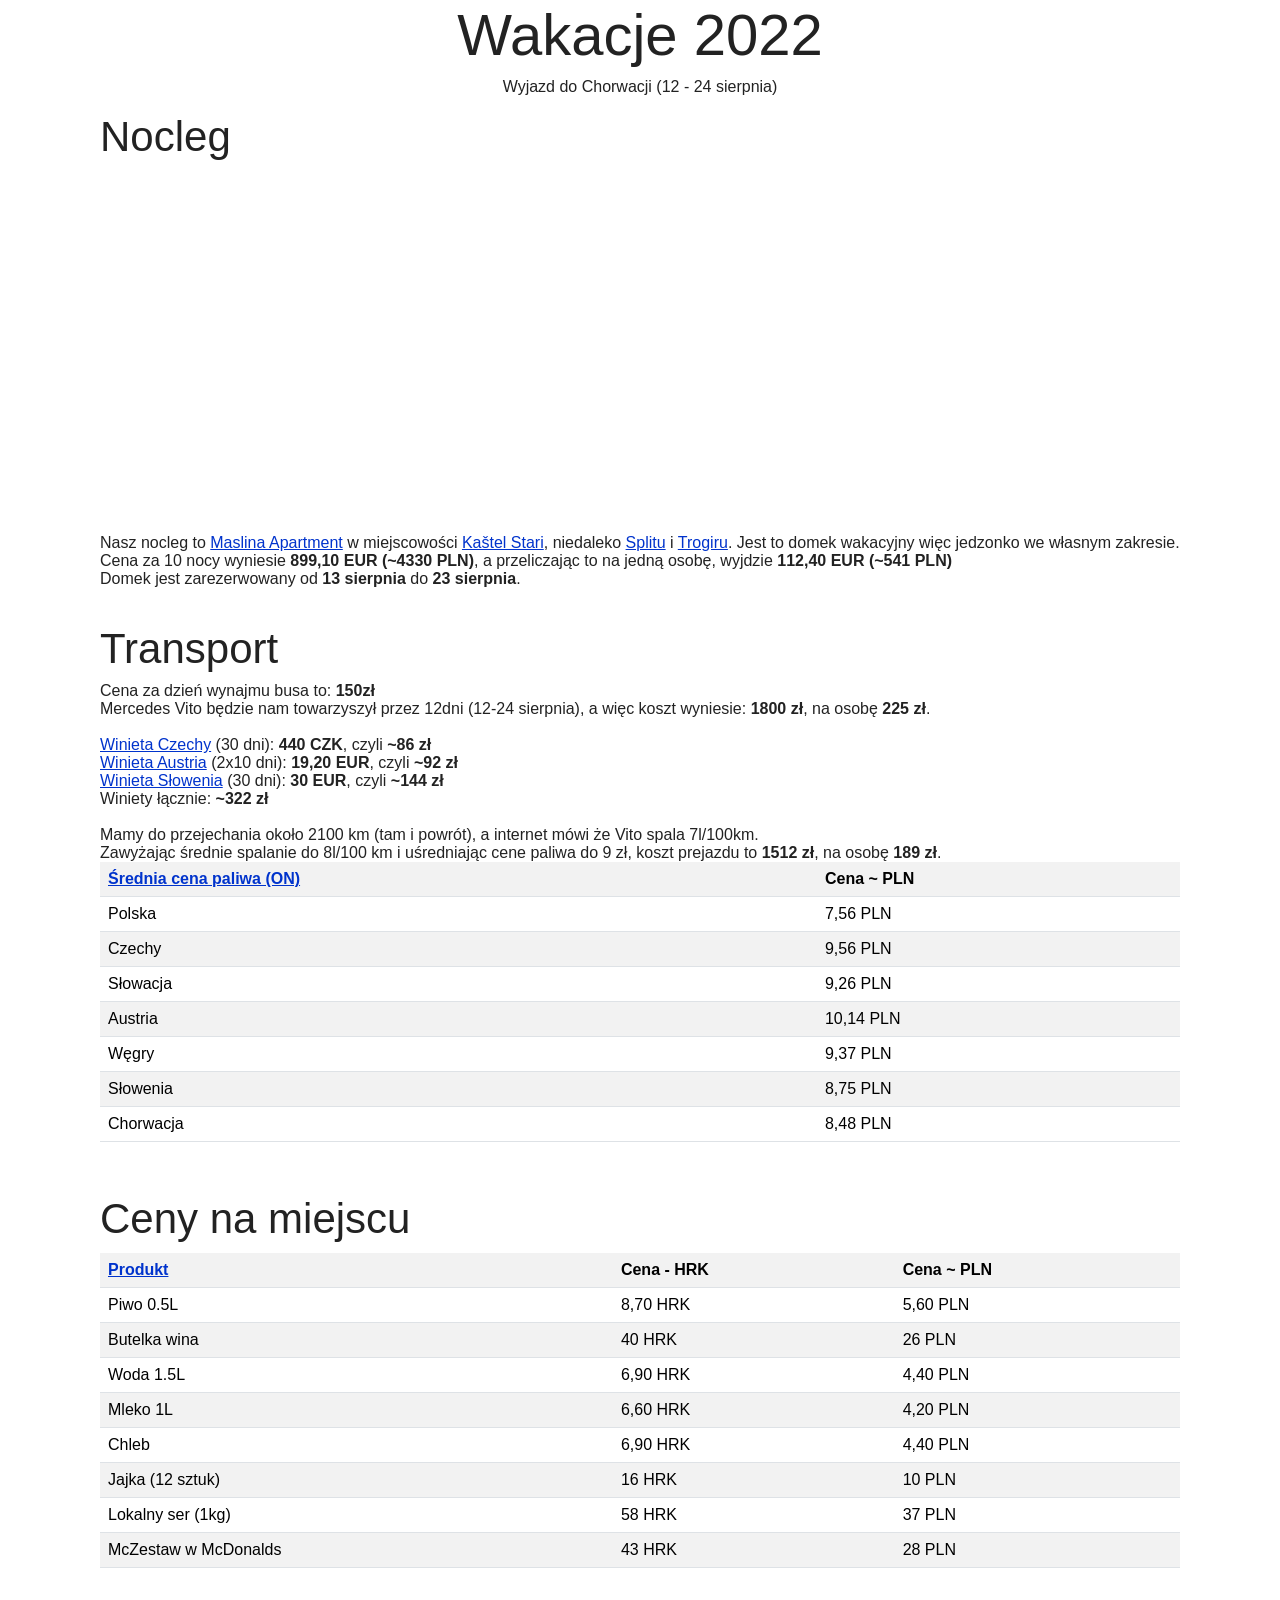
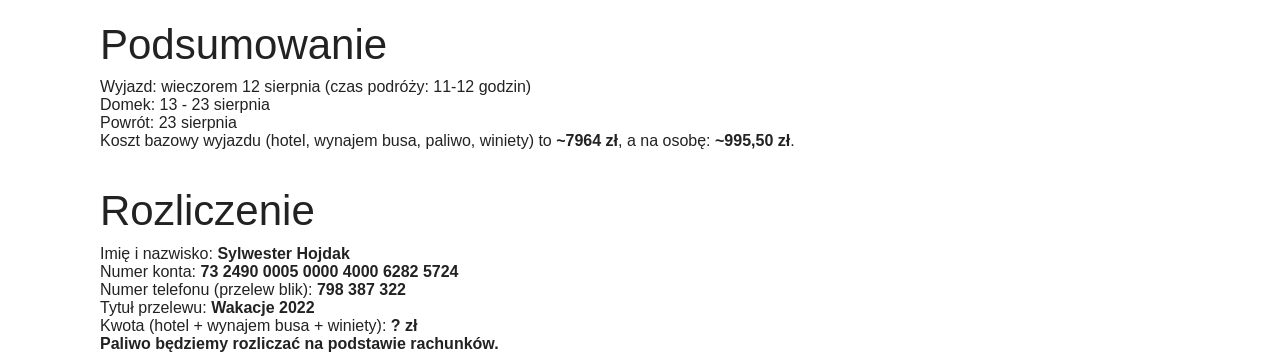
==== index.html @ 549731a9 "croatia 0.9.6 - fix" ====
<!DOCTYPE html>
<html lang="pl" dir="ltr">
  <head>
    <link href="https://cdn.jsdelivr.net/npm/bootstrap@5.1.1/dist/css/bootstrap.min.css" rel="stylesheet" integrity="sha384-F3w7mX95PdgyTmZZMECAngseQB83DfGTowi0iMjiWaeVhAn4FJkqJByhZMI3AhiU" crossorigin="anonymous">
    <link rel="stylesheet" href="holiday.css">
    <link rel="shortcut icon" type="image/x-icon" href="favicon.ico"/>
    <link rel="icon" type="image/png" href="favicon16x16.png" sizes="16x16">
    <link rel="icon" type="image/png" href="favicon32x32.png" sizes="32x32">
    <link rel="icon" type="image/png" href="favicon128x128.png" sizes="128x128">
    <meta charset="utf-8">
    <title>Wakacje 2022</title>
  </head>
  <body>
    <h1 style="text-align: center">Wakacje 2022</h1>
    <p style="text-align: center">Wyjazd do Chorwacji (12 - 24 sierpnia)</p>


    <h2>Nocleg</h2>
    <iframe
      src="https://www.google.com/maps/embed?pb=!1m18!1m12!1m3!1d10808.383050542108!2d16.342368240368685!3d43.56445750631439!2m3!1f0!2f0!3f0!3m2!1i1024!2i768!4f13.1!3m3!1m2!1s0x13354332b4831205%3A0x2b73508ac31503d3!2sUl.%20Ante%20Ku%C5%BEi%C4%87a%2026%2C%2021216%2C%20Ka%C5%A1tel%20Stari%2C%20Chorwacja!5e0!3m2!1spl!2spl!4v1655738972257!5m2!1spl!2spl"
      frameborder="0"
      allowfullscreen=""
      aria-hidden="false"
      tabindex="0"
      style="width: 100%; height: 40vh"
    ></iframe>
    <p class="m-0">Nasz nocleg to <a href="https://www.booking.com/hotel/hr/maslina-apartment-kastel-stari.pl.html">Maslina Apartment</a> w miejscowości <a href="https://pl.wikipedia.org/wiki/Kaštel_Stari">Kaštel Stari</a>, niedaleko <a href="https://pl.wikipedia.org/wiki/Split">Splitu</a> i <a href="https://pl.wikipedia.org/wiki/Trogir">Trogiru</a>. Jest to domek wakacyjny więc jedzonko we własnym zakresie.</p>
    <p class="m-0">Cena za 10 nocy wyniesie <b>899,10 EUR (~4330 PLN)</b>, a przeliczając to na jedną osobę, wyjdzie <b>112,40 EUR (~541 PLN)</b></p>
    <p class="m-0">Domek jest zarezerwowany od <b>13 sierpnia</b> do <b>23 sierpnia</b>.</p>
    <br><br>

    <h2>Transport</h2>
    <p class="m-0">Cena za dzień wynajmu busa to: <b>150zł</b></p>
    <p class="m-0">Mercedes Vito będzie nam towarzyszył przez 12dni (12-24 sierpnia), a więc koszt wyniesie: <b>1800 zł</b>, na osobę <b>225 zł</b>.</p>
    <br>
    <p class="m-0"><a href="https://edalnice.cz/pl/index.html">Winieta Czechy</a> (30 dni): <b>440 CZK</b>, czyli <b>~86 zł</b></a></p>
    <p class="m-0"><a href="https://shop.asfinag.at/pl/maut-produkte/elektroniczna-winieta/">Winieta Austria</a> (2x10 dni): <b>19,20 EUR</b>, czyli <b>~92 zł</b></a></p>
    <p class="m-0"><a href="https://evinjeta.dars.si/selfcare/en">Winieta Słowenia</a> (30 dni): <b>30 EUR</b>, czyli <b>~144 zł</b></a></p>
    <p class="m-0">Winiety łącznie: <b>~322 zł</b></a></p>
    <br>
    <p class="m-0">Mamy do przejechania około 2100 km (tam i powrót), a internet mówi że Vito spala 7l/100km.</p>
    <p class="m-0">Zawyżając średnie spalanie do 8l/100 km i uśredniając cene paliwa do 9 zł, koszt prejazdu to <b>1512 zł</b>, na osobę <b>189 zł</b>.</p>
    <table class="table table-striped table-hover">
      <tr>
        <td><b><a href="https://www.e-petrol.pl/notowania/rynki-zagraniczne/stacje-paliw-europa/on">Średnia cena paliwa (ON)</a></b></td><td><b>Cena ~ PLN</b></td>
      </tr>
      <tr>
        <td>Polska</td><td>7,56 PLN</td>
      </tr>
      <tr>
        <td>Czechy</td><td>9,56 PLN</td>
      </tr>
      <tr>
        <td>Słowacja</td><td>9,26 PLN</td>
      </tr>
      <tr>
        <td>Austria</td><td>10,14 PLN</td>
      </tr>
      <tr>
        <td>Węgry</td><td>9,37 PLN</td>
      </tr>
      <tr>
        <td>Słowenia</td><td>8,75 PLN</td>
      </tr>
      <tr>
        <td>Chorwacja</td><td>8,48 PLN</td>
      </tr>
    </table>
    <br><br>

    <h2>Ceny na miejscu</h2>
    <table class="table table-striped table-hover">
      <tr>
        <td><b><a href="http://hikersbay.com/prices/croatia?lang=pl">Produkt</a></b></td><td><b>Cena - HRK</b></td><td><b>Cena ~ PLN</b></td>
      </tr>
      <tr>
        <td>Piwo 0.5L</td><td>8,70 HRK</td><td>5,60 PLN</td>
      </tr>
      <tr>
        <td>Butelka wina</td><td>40 HRK</td><td>26 PLN</td>
      </tr>
      <tr>
        <td>Woda 1.5L</td><td>6,90 HRK</td><td>4,40 PLN</td>
      </tr>
      <tr>
        <td>Mleko 1L</td><td>6,60 HRK</td><td>4,20 PLN</td>
      </tr>
      <tr>
        <td>Chleb</td><td>6,90 HRK</td><td>4,40 PLN</td>
      </tr>
      <tr>
        <td>Jajka (12 sztuk)</td><td>16 HRK</td><td>10 PLN</td>
      </tr>
      <tr>
        <td>Lokalny ser (1kg)</td><td>58 HRK</td><td>37 PLN</td>
      </tr>
      <tr>
        <td>McZestaw w McDonalds</td><td>43 HRK</td><td>28 PLN</td>
      </tr>
    </table>
    <br><br>

    <h2>Podsumowanie</h2>
    <p class="m-0">Wyjazd: wieczorem 12 sierpnia (czas podróży: 11-12 godzin)</p>
    <p class="m-0">Domek: 13 - 23 sierpnia</p>
    <p class="m-0">Powrót: 23 sierpnia</p>
    <p class="m-0">Koszt bazowy wyjazdu (hotel, wynajem busa, paliwo, winiety) to <b>~7964 zł</b>, a na osobę: <b>~995,50 zł</b>.</p>
    <br><br>

    <h2>Rozliczenie</h2>
    <p class="m-0">Imię i nazwisko: <b>Sylwester Hojdak</b></p>
    <p class="m-0">Numer konta: <b>73 2490 0005 0000 4000 6282 5724</b></p>
    <p class="m-0">Numer telefonu (przelew blik): <b>798 387 322</b></p>
    <p class="m-0">Tytuł przelewu: <b>Wakacje 2022</b></p>
    <p class="m-0">Kwota (hotel + wynajem busa + winiety): <b>? zł</b></p>
    <p class="m-0"><b>Paliwo będziemy rozliczać na podstawie rachunków.</b></p>
  </body>
</html>
---- holiday.css ----
body {
  color: #222;
  background: #fff;
  font: 100% system-ui;
  font-family: Helvetica, sans-serif;
  margin-left: 100px;
  margin-right: 100px;
}
a {
  color: #0033cc;
}
h1{
  font-size: 58px;
}
h2 {
  font-size: 42px;
}

@media (prefers-color-scheme: dark) {
  body {
    color: #eee;
    background: #121212;
  }

  body a {
    color: #809fff;
  }
  td {
    color: #eee;
  }

}
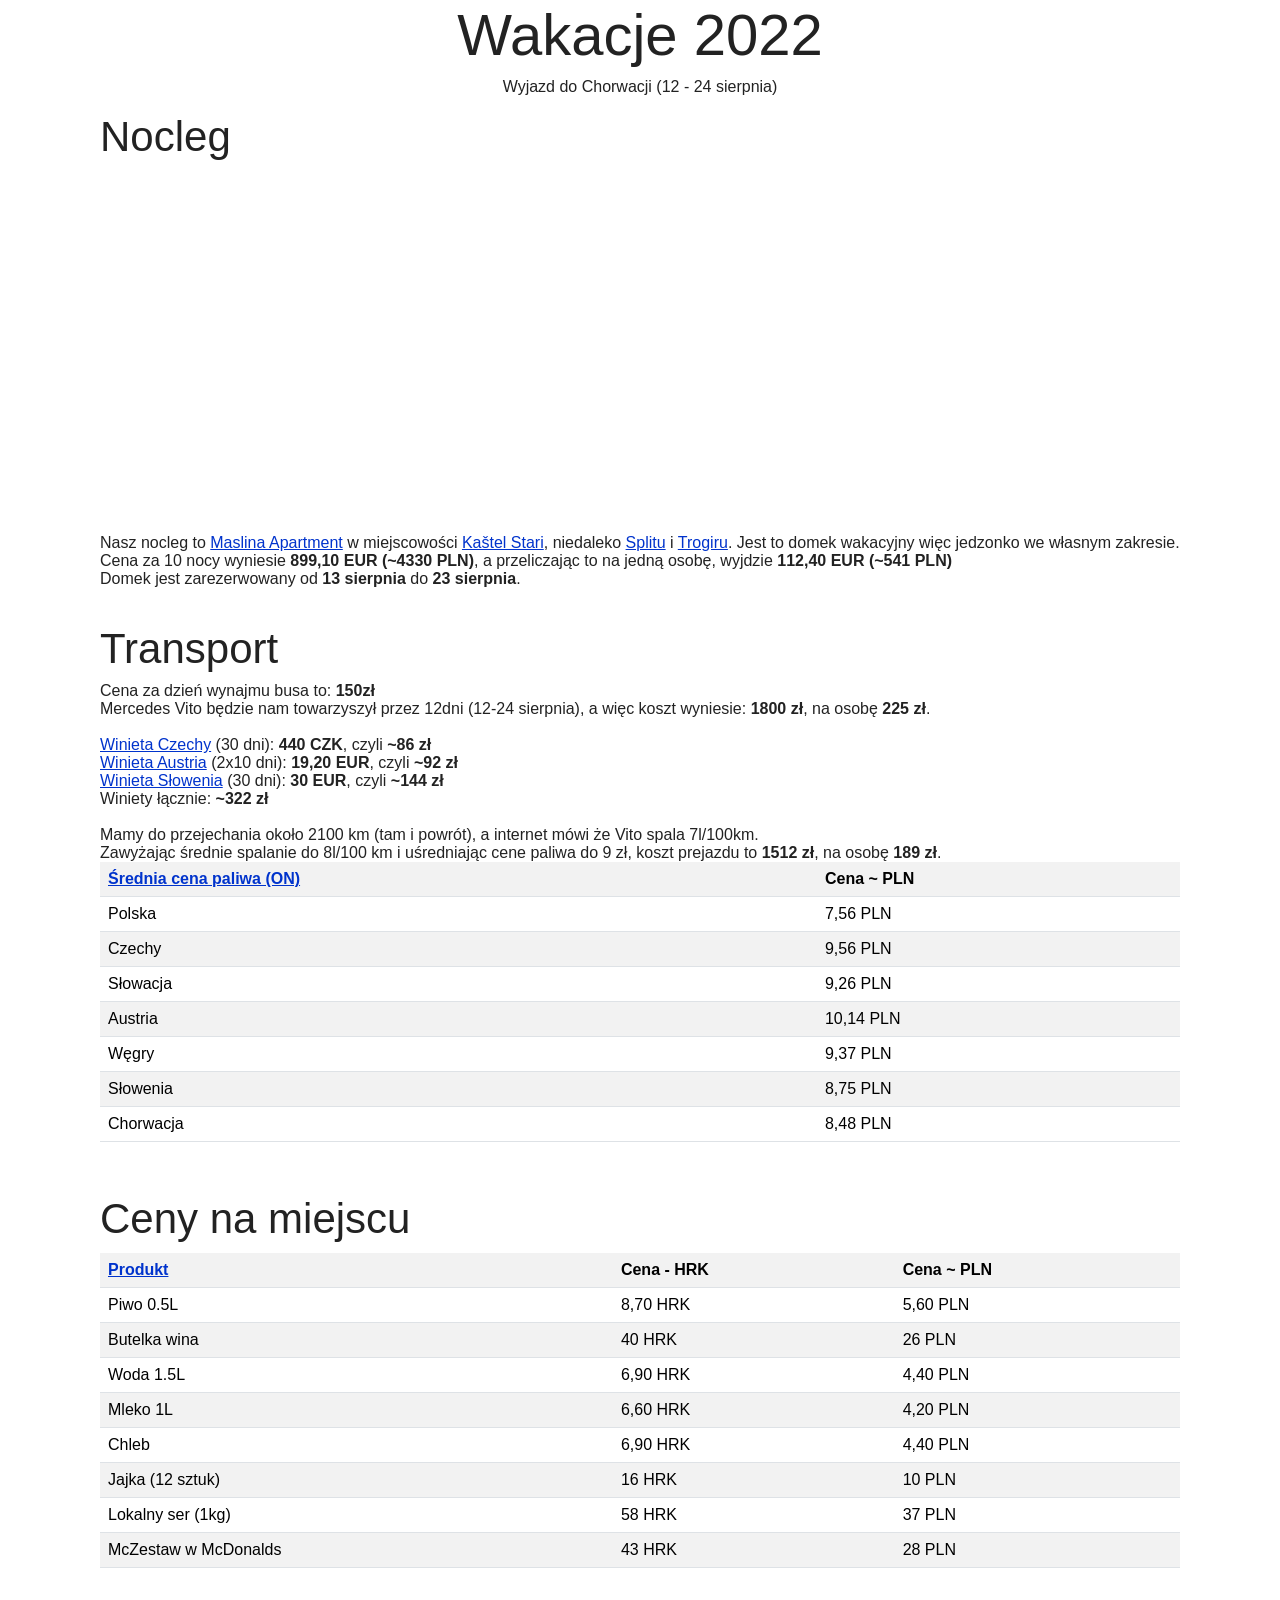
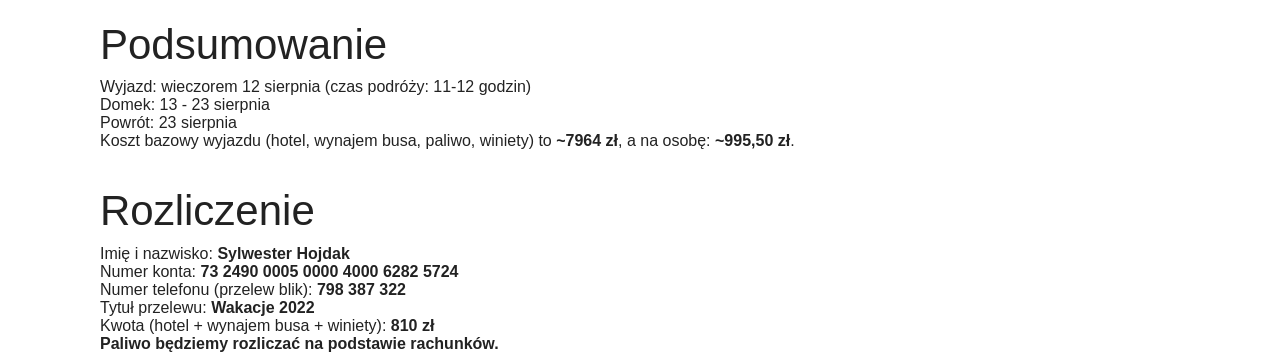
==== commit 203a5527: "croatia 0.9.7" ====
--- a/index.html
+++ b/index.html
@@ -112,7 +112,7 @@
     <p class="m-0">Numer konta: <b>73 2490 0005 0000 4000 6282 5724</b></p>
     <p class="m-0">Numer telefonu (przelew blik): <b>798 387 322</b></p>
     <p class="m-0">Tytuł przelewu: <b>Wakacje 2022</b></p>
-    <p class="m-0">Kwota (hotel + wynajem busa + winiety): <b>? zł</b></p>
+    <p class="m-0">Kwota (hotel + wynajem busa + winiety): <b>810 zł</b></p>
     <p class="m-0"><b>Paliwo będziemy rozliczać na podstawie rachunków.</b></p>
   </body>
 </html>
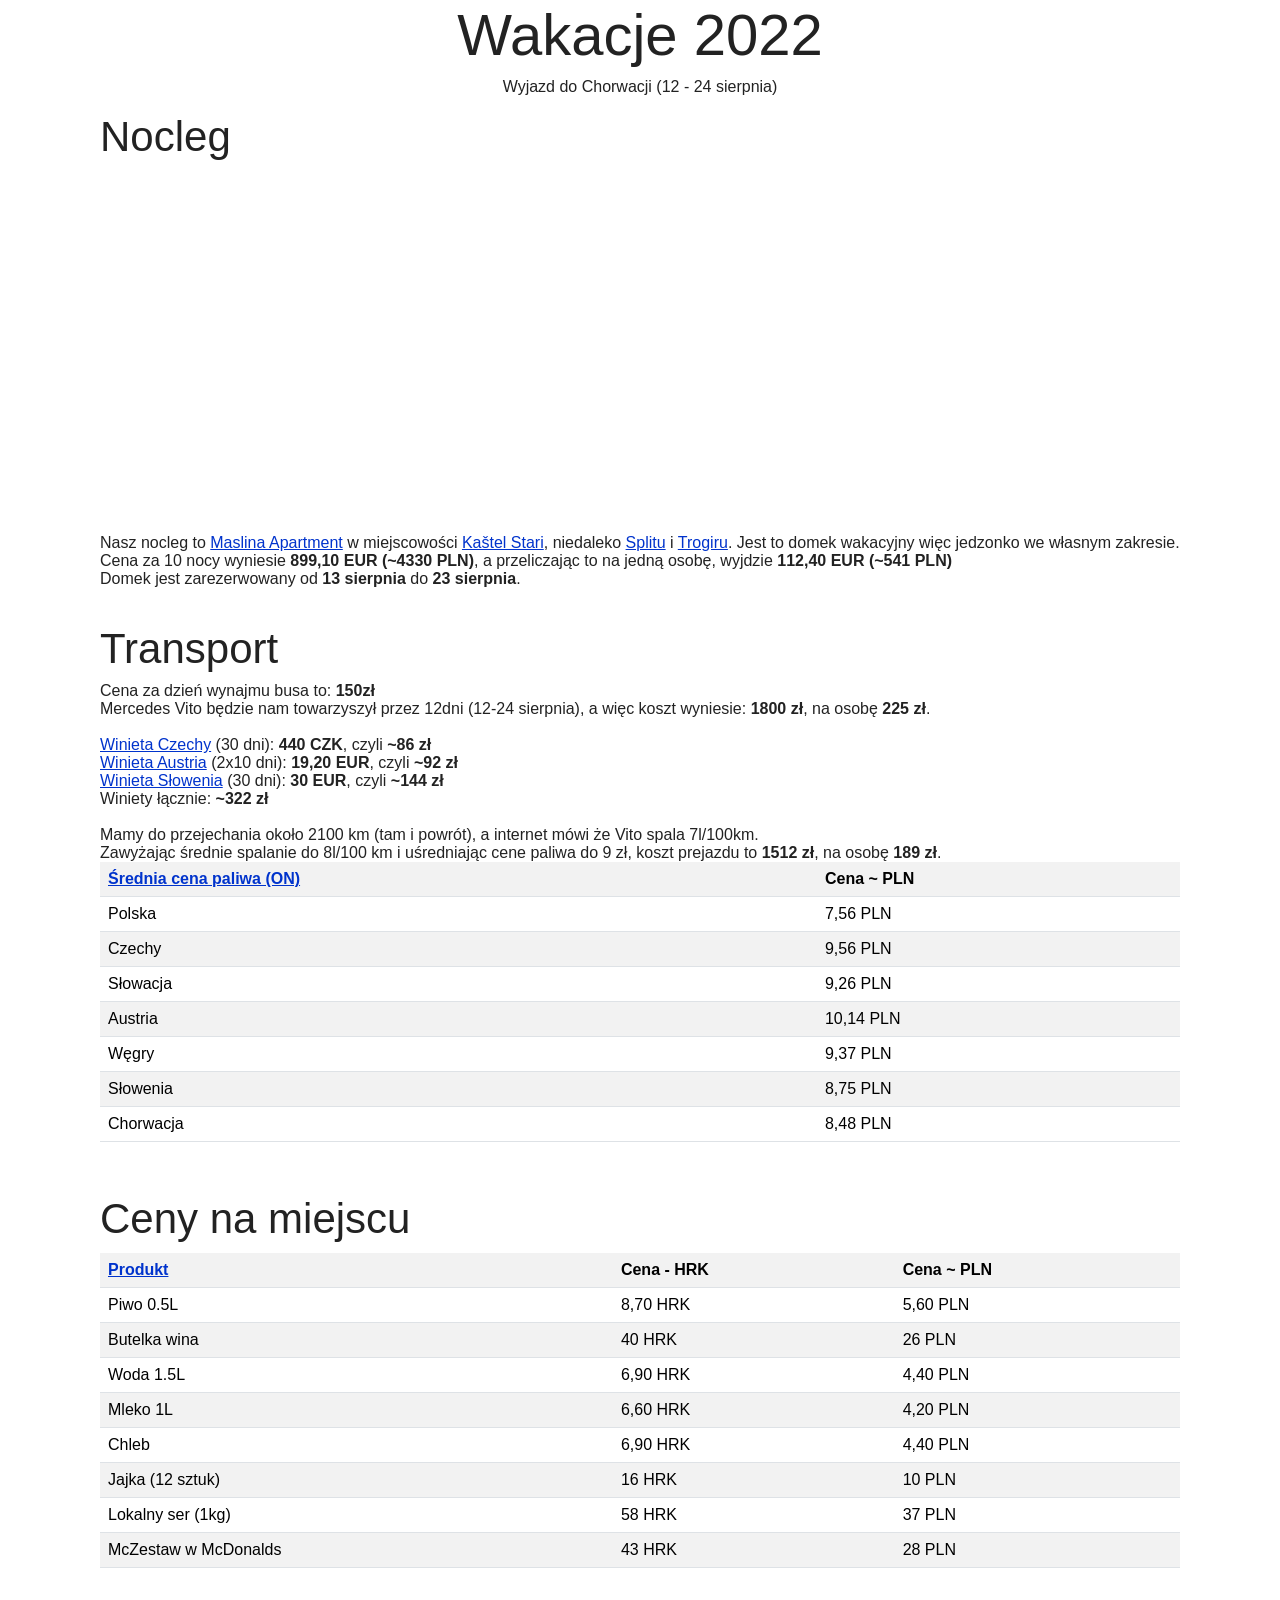
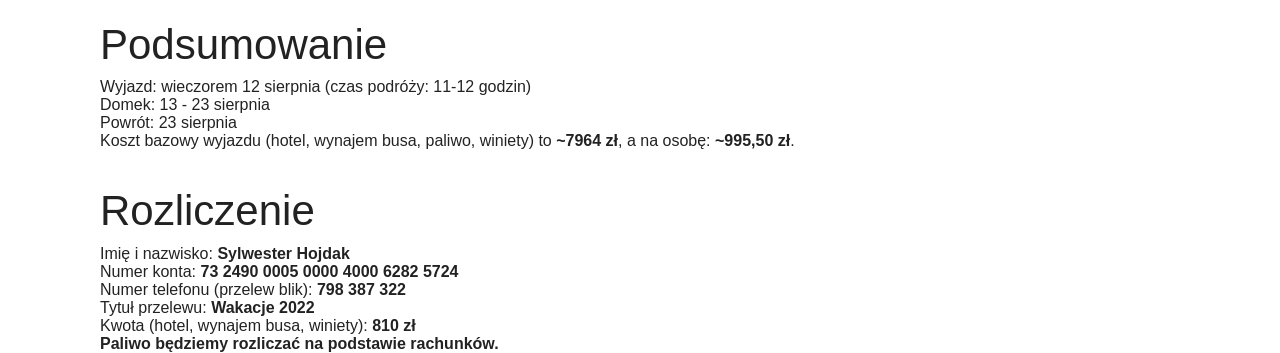
==== commit aef80099: "croatia 1.0" ====
--- a/index.html
+++ b/index.html
@@ -35,7 +35,7 @@
     <br>
     <p class="m-0"><a href="https://edalnice.cz/pl/index.html">Winieta Czechy</a> (30 dni): <b>440 CZK</b>, czyli <b>~86 zł</b></a></p>
     <p class="m-0"><a href="https://shop.asfinag.at/pl/maut-produkte/elektroniczna-winieta/">Winieta Austria</a> (2x10 dni): <b>19,20 EUR</b>, czyli <b>~92 zł</b></a></p>
-    <p class="m-0"><a href="https://evinjeta.dars.si/selfcare/en">Winieta Słowenia</a> (30 dni): <b>30 EUR</b>, czyli <b>~144 zł</b></a></p>
+    <p class="m-0"><a href="https://evinjeta.dars.si/selfcare/pl">Winieta Słowenia</a> (30 dni): <b>30 EUR</b>, czyli <b>~144 zł</b></a></p>
     <p class="m-0">Winiety łącznie: <b>~322 zł</b></a></p>
     <br>
     <p class="m-0">Mamy do przejechania około 2100 km (tam i powrót), a internet mówi że Vito spala 7l/100km.</p>
@@ -112,7 +112,7 @@
     <p class="m-0">Numer konta: <b>73 2490 0005 0000 4000 6282 5724</b></p>
     <p class="m-0">Numer telefonu (przelew blik): <b>798 387 322</b></p>
     <p class="m-0">Tytuł przelewu: <b>Wakacje 2022</b></p>
-    <p class="m-0">Kwota (hotel + wynajem busa + winiety): <b>810 zł</b></p>
+    <p class="m-0">Kwota (hotel, wynajem busa, winiety): <b>810 zł</b></p>
     <p class="m-0"><b>Paliwo będziemy rozliczać na podstawie rachunków.</b></p>
   </body>
 </html>
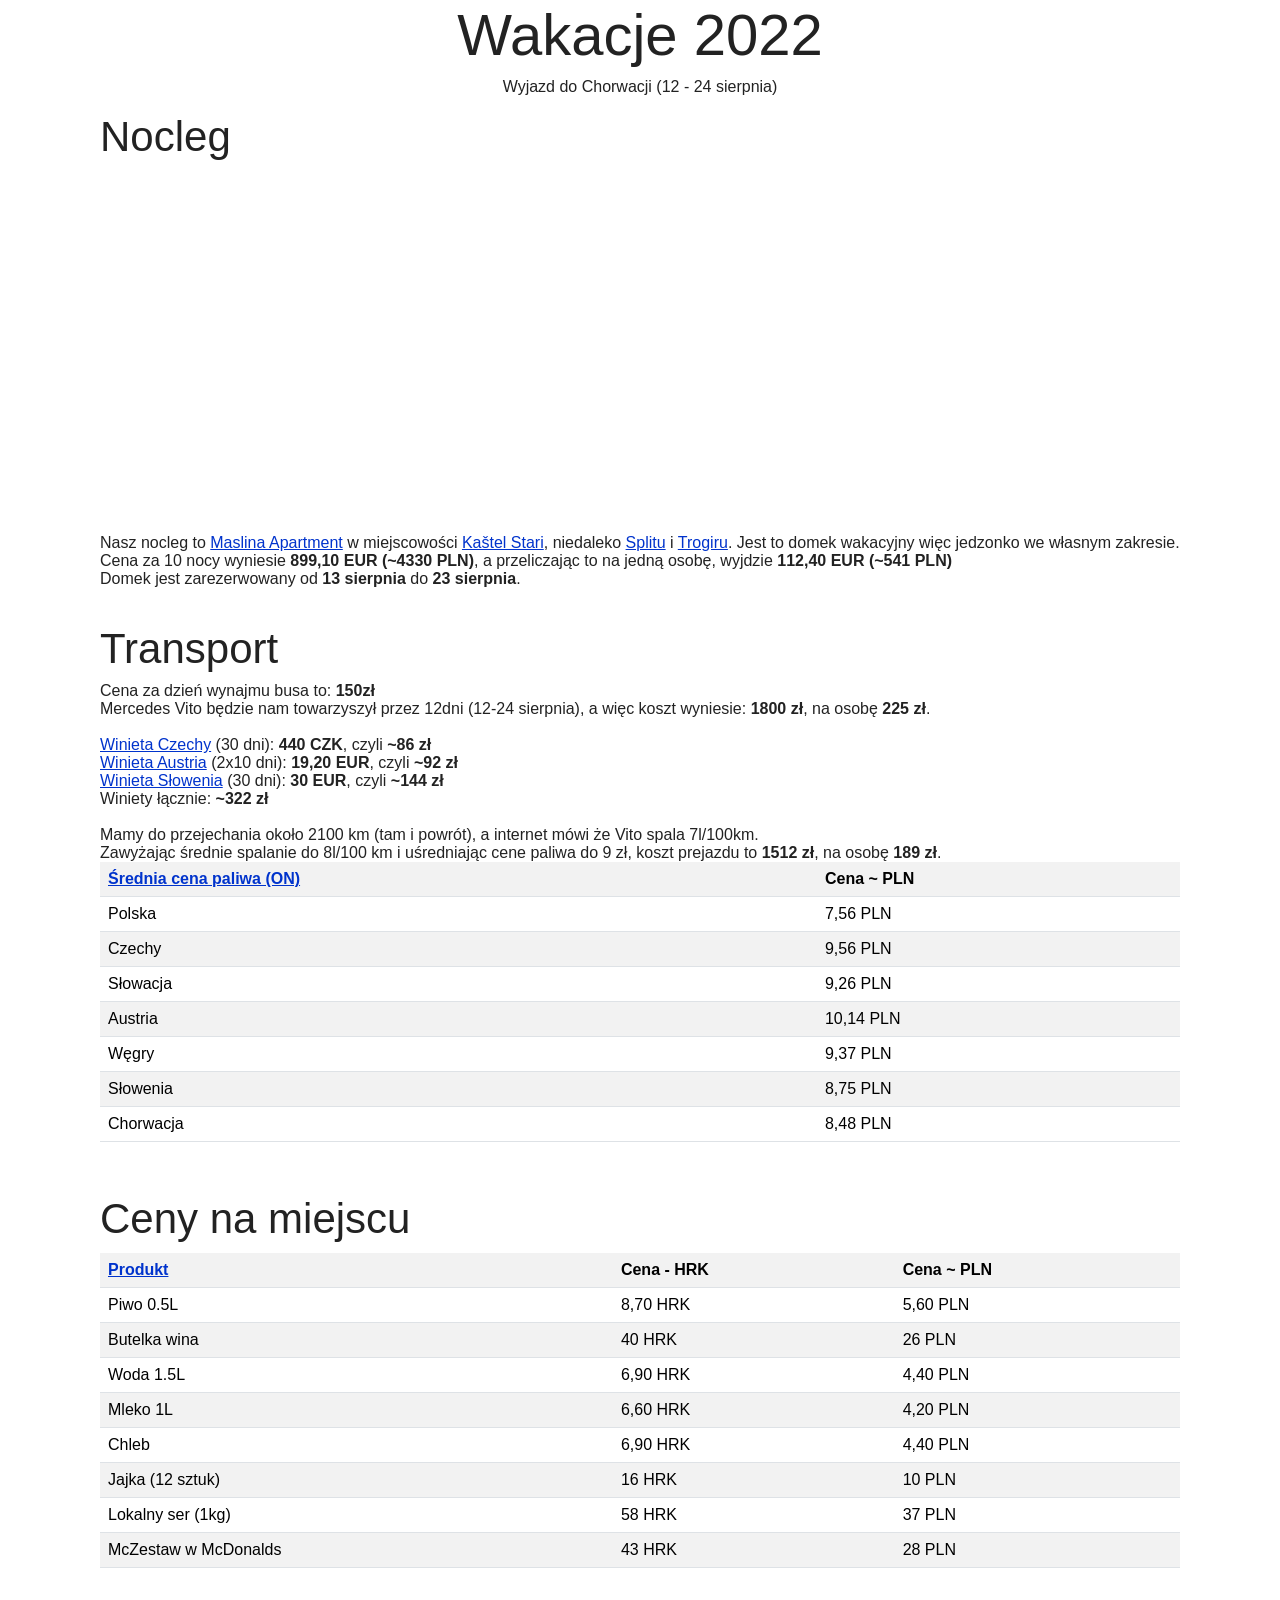
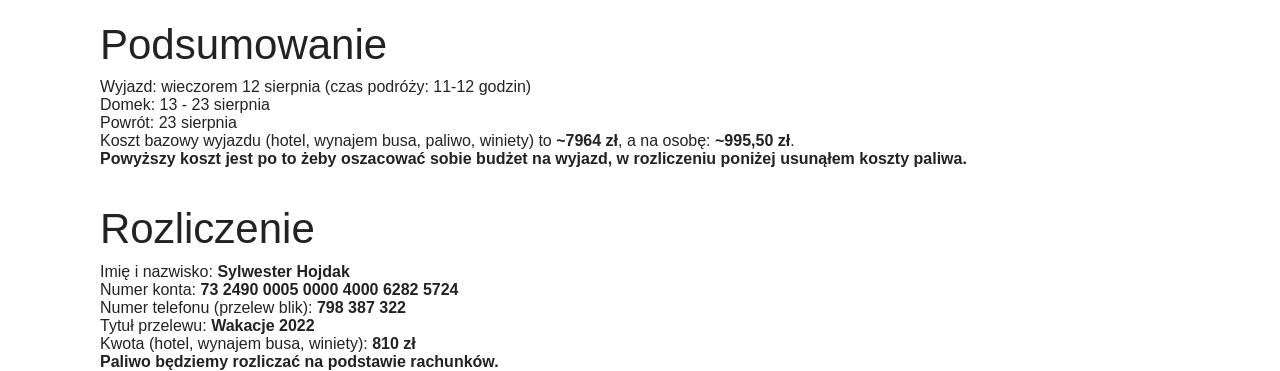
==== commit f6cec945: "croatia 1.0.1" ====
--- a/index.html
+++ b/index.html
@@ -105,6 +105,7 @@
     <p class="m-0">Domek: 13 - 23 sierpnia</p>
     <p class="m-0">Powrót: 23 sierpnia</p>
     <p class="m-0">Koszt bazowy wyjazdu (hotel, wynajem busa, paliwo, winiety) to <b>~7964 zł</b>, a na osobę: <b>~995,50 zł</b>.</p>
+    <p class="m-0"><b>Powyższy koszt jest po to żeby oszacować sobie budżet na wyjazd, w rozliczeniu poniżej usunąłem koszty paliwa.</b></p>
     <br><br>
 
     <h2>Rozliczenie</h2>
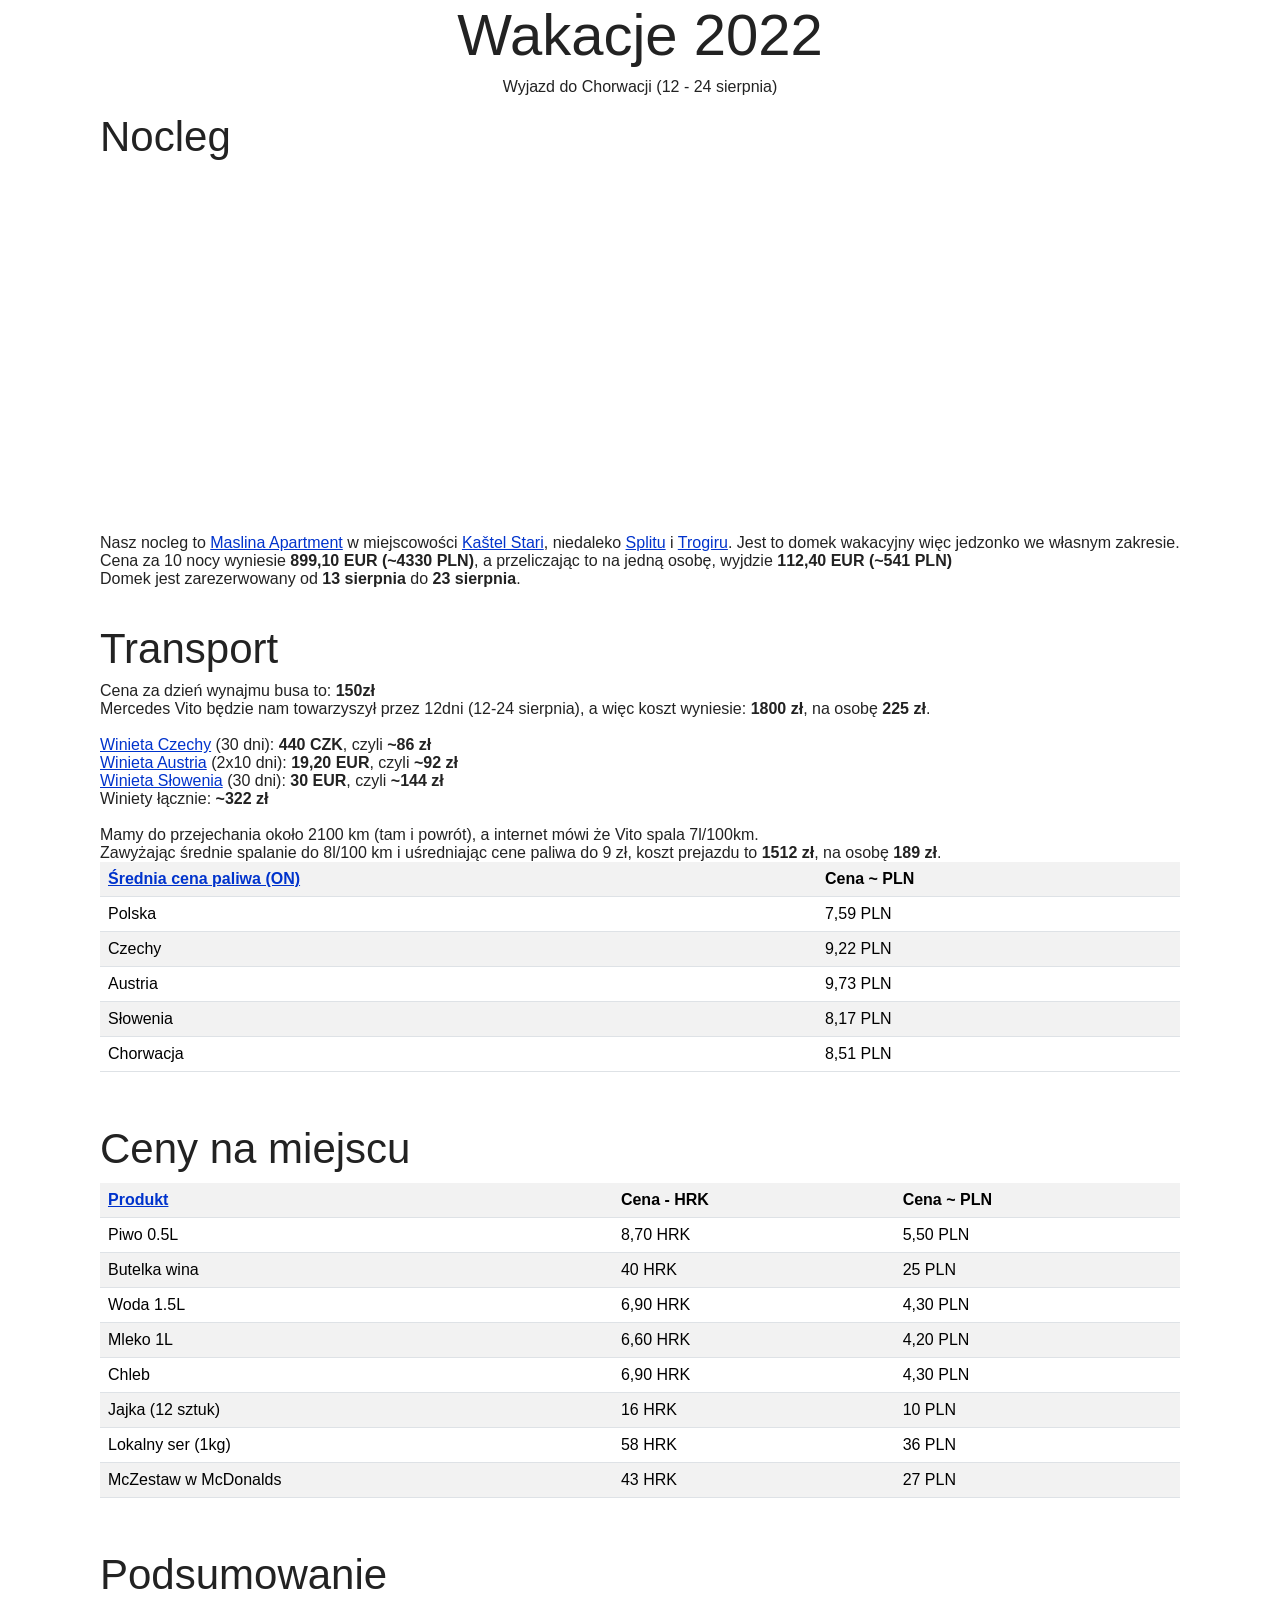
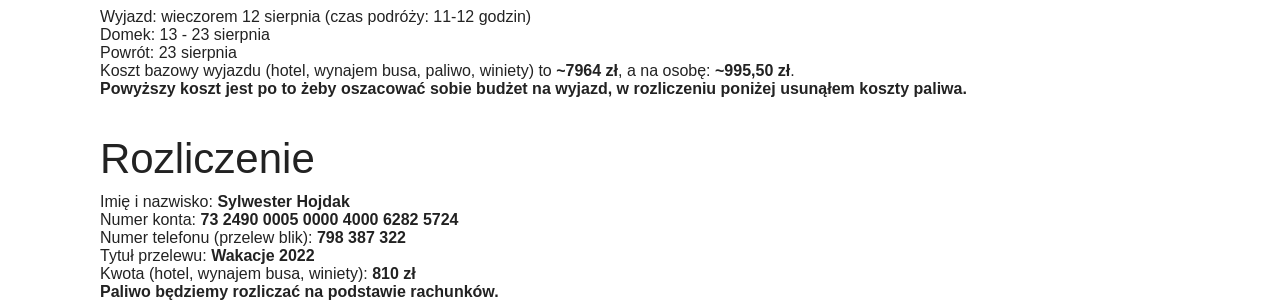
==== commit 371004fc: "croatia 1.1" ====
--- a/index.html
+++ b/index.html
@@ -45,25 +45,19 @@
         <td><b><a href="https://www.e-petrol.pl/notowania/rynki-zagraniczne/stacje-paliw-europa/on">Średnia cena paliwa (ON)</a></b></td><td><b>Cena ~ PLN</b></td>
       </tr>
       <tr>
-        <td>Polska</td><td>7,56 PLN</td>
+        <td>Polska</td><td>7,59 PLN</td>
       </tr>
       <tr>
-        <td>Czechy</td><td>9,56 PLN</td>
+        <td>Czechy</td><td>9,22 PLN</td>
       </tr>
       <tr>
-        <td>Słowacja</td><td>9,26 PLN</td>
+        <td>Austria</td><td>9,73 PLN</td>
       </tr>
       <tr>
-        <td>Austria</td><td>10,14 PLN</td>
+        <td>Słowenia</td><td>8,17 PLN</td>
       </tr>
       <tr>
-        <td>Węgry</td><td>9,37 PLN</td>
-      </tr>
-      <tr>
-        <td>Słowenia</td><td>8,75 PLN</td>
-      </tr>
-      <tr>
-        <td>Chorwacja</td><td>8,48 PLN</td>
+        <td>Chorwacja</td><td>8,51 PLN</td>
       </tr>
     </table>
     <br><br>
@@ -74,28 +68,28 @@
         <td><b><a href="http://hikersbay.com/prices/croatia?lang=pl">Produkt</a></b></td><td><b>Cena - HRK</b></td><td><b>Cena ~ PLN</b></td>
       </tr>
       <tr>
-        <td>Piwo 0.5L</td><td>8,70 HRK</td><td>5,60 PLN</td>
+        <td>Piwo 0.5L</td><td>8,70 HRK</td><td>5,50 PLN</td>
       </tr>
       <tr>
-        <td>Butelka wina</td><td>40 HRK</td><td>26 PLN</td>
+        <td>Butelka wina</td><td>40 HRK</td><td>25 PLN</td>
       </tr>
       <tr>
-        <td>Woda 1.5L</td><td>6,90 HRK</td><td>4,40 PLN</td>
+        <td>Woda 1.5L</td><td>6,90 HRK</td><td>4,30 PLN</td>
       </tr>
       <tr>
         <td>Mleko 1L</td><td>6,60 HRK</td><td>4,20 PLN</td>
       </tr>
       <tr>
-        <td>Chleb</td><td>6,90 HRK</td><td>4,40 PLN</td>
+        <td>Chleb</td><td>6,90 HRK</td><td>4,30 PLN</td>
       </tr>
       <tr>
         <td>Jajka (12 sztuk)</td><td>16 HRK</td><td>10 PLN</td>
       </tr>
       <tr>
-        <td>Lokalny ser (1kg)</td><td>58 HRK</td><td>37 PLN</td>
+        <td>Lokalny ser (1kg)</td><td>58 HRK</td><td>36 PLN</td>
       </tr>
       <tr>
-        <td>McZestaw w McDonalds</td><td>43 HRK</td><td>28 PLN</td>
+        <td>McZestaw w McDonalds</td><td>43 HRK</td><td>27 PLN</td>
       </tr>
     </table>
     <br><br>
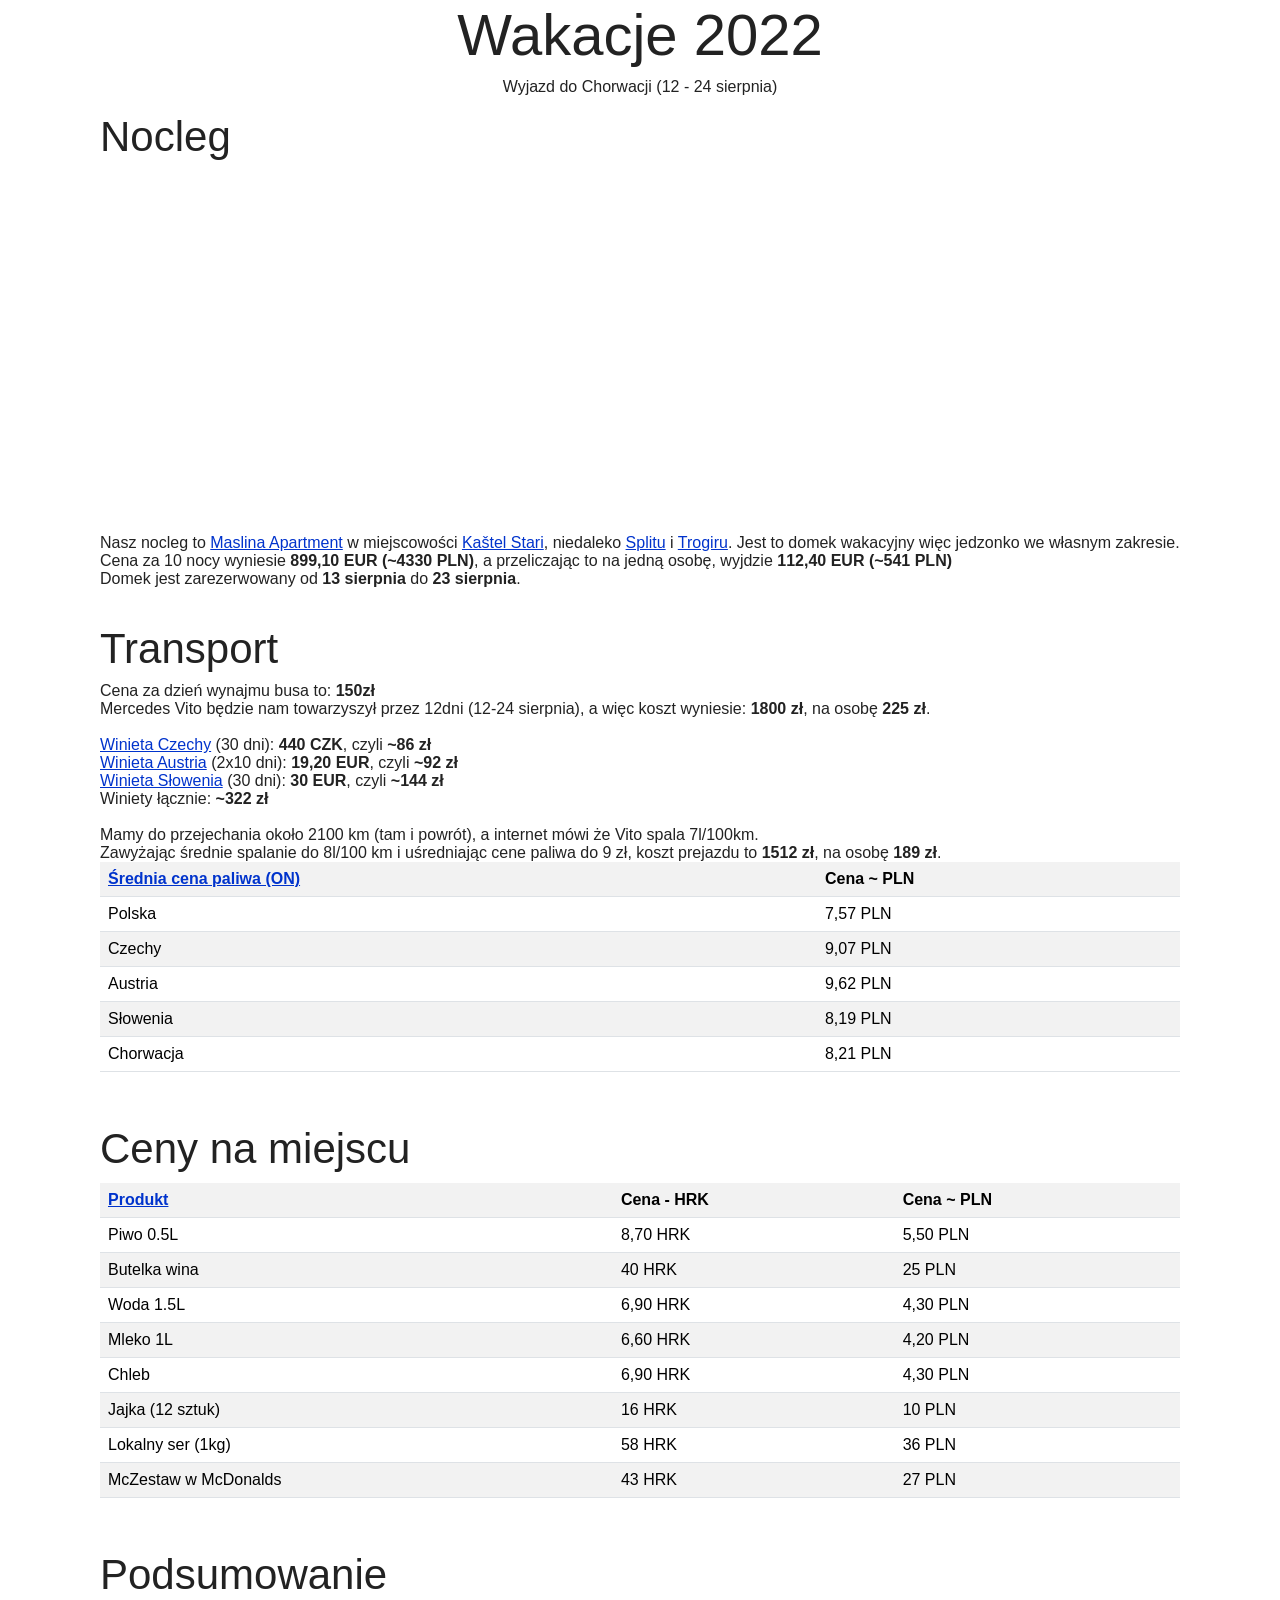
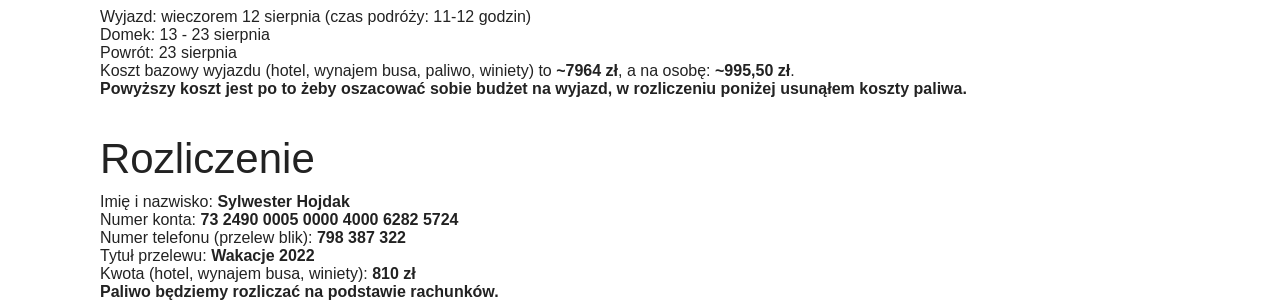
==== commit 463e13d7: "croatia 1.2" ====
--- a/index.html
+++ b/index.html
@@ -45,19 +45,19 @@
         <td><b><a href="https://www.e-petrol.pl/notowania/rynki-zagraniczne/stacje-paliw-europa/on">Średnia cena paliwa (ON)</a></b></td><td><b>Cena ~ PLN</b></td>
       </tr>
       <tr>
-        <td>Polska</td><td>7,59 PLN</td>
+        <td>Polska</td><td>7,57 PLN</td>
       </tr>
       <tr>
-        <td>Czechy</td><td>9,22 PLN</td>
+        <td>Czechy</td><td>9,07 PLN</td>
       </tr>
       <tr>
-        <td>Austria</td><td>9,73 PLN</td>
+        <td>Austria</td><td>9,62 PLN</td>
       </tr>
       <tr>
-        <td>Słowenia</td><td>8,17 PLN</td>
+        <td>Słowenia</td><td>8,19 PLN</td>
       </tr>
       <tr>
-        <td>Chorwacja</td><td>8,51 PLN</td>
+        <td>Chorwacja</td><td>8,21 PLN</td>
       </tr>
     </table>
     <br><br>
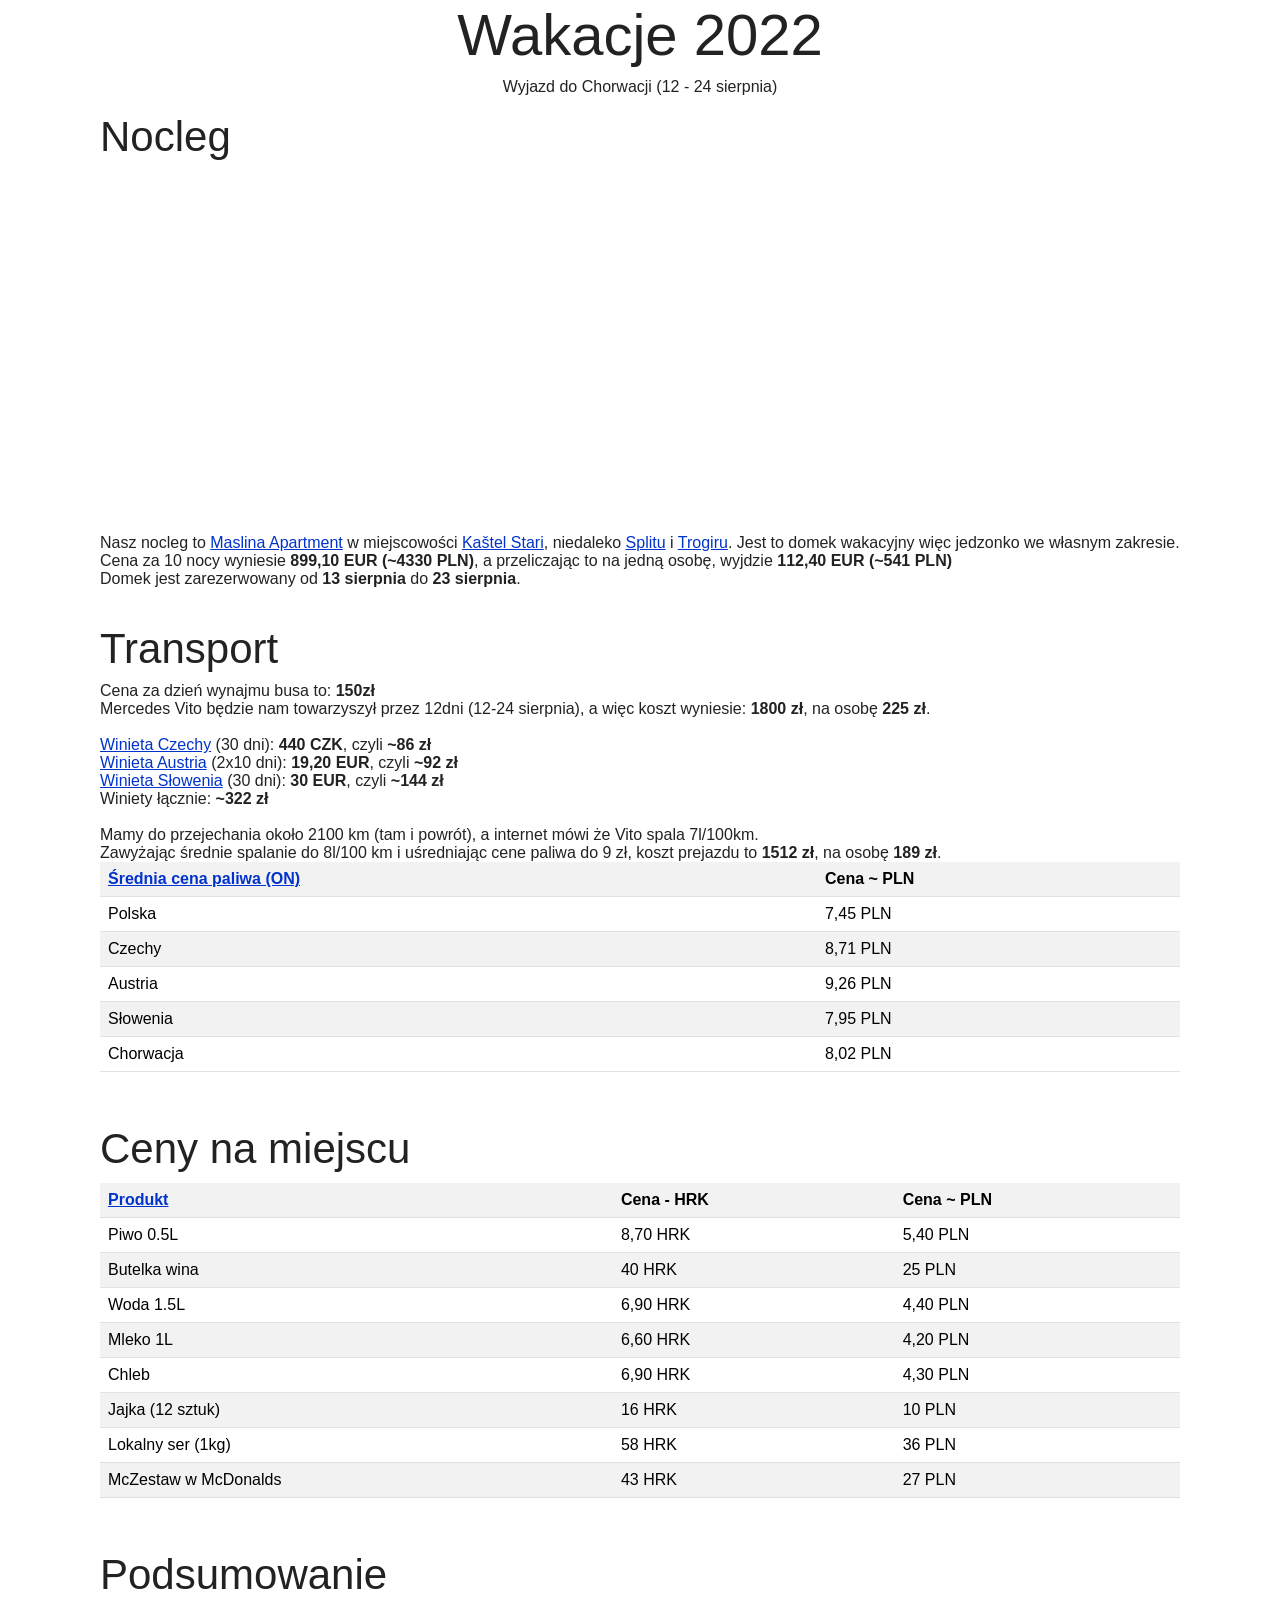
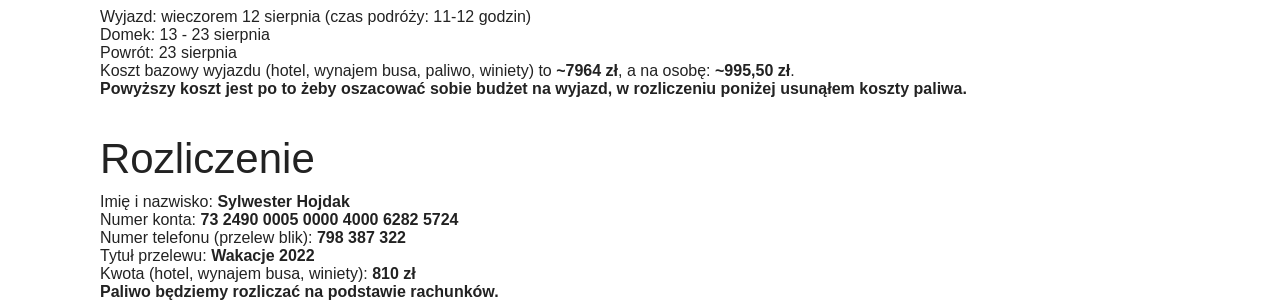
==== commit 17f59b76: "croatia 1.3" ====
--- a/index.html
+++ b/index.html
@@ -45,19 +45,19 @@
         <td><b><a href="https://www.e-petrol.pl/notowania/rynki-zagraniczne/stacje-paliw-europa/on">Średnia cena paliwa (ON)</a></b></td><td><b>Cena ~ PLN</b></td>
       </tr>
       <tr>
-        <td>Polska</td><td>7,57 PLN</td>
+        <td>Polska</td><td>7,45 PLN</td>
       </tr>
       <tr>
-        <td>Czechy</td><td>9,07 PLN</td>
+        <td>Czechy</td><td>8,71 PLN</td>
       </tr>
       <tr>
-        <td>Austria</td><td>9,62 PLN</td>
+        <td>Austria</td><td>9,26 PLN</td>
       </tr>
       <tr>
-        <td>Słowenia</td><td>8,19 PLN</td>
+        <td>Słowenia</td><td>7,95 PLN</td>
       </tr>
       <tr>
-        <td>Chorwacja</td><td>8,21 PLN</td>
+        <td>Chorwacja</td><td>8,02 PLN</td>
       </tr>
     </table>
     <br><br>
@@ -68,13 +68,13 @@
         <td><b><a href="http://hikersbay.com/prices/croatia?lang=pl">Produkt</a></b></td><td><b>Cena - HRK</b></td><td><b>Cena ~ PLN</b></td>
       </tr>
       <tr>
-        <td>Piwo 0.5L</td><td>8,70 HRK</td><td>5,50 PLN</td>
+        <td>Piwo 0.5L</td><td>8,70 HRK</td><td>5,40 PLN</td>
       </tr>
       <tr>
         <td>Butelka wina</td><td>40 HRK</td><td>25 PLN</td>
       </tr>
       <tr>
-        <td>Woda 1.5L</td><td>6,90 HRK</td><td>4,30 PLN</td>
+        <td>Woda 1.5L</td><td>6,90 HRK</td><td>4,40 PLN</td>
       </tr>
       <tr>
         <td>Mleko 1L</td><td>6,60 HRK</td><td>4,20 PLN</td>
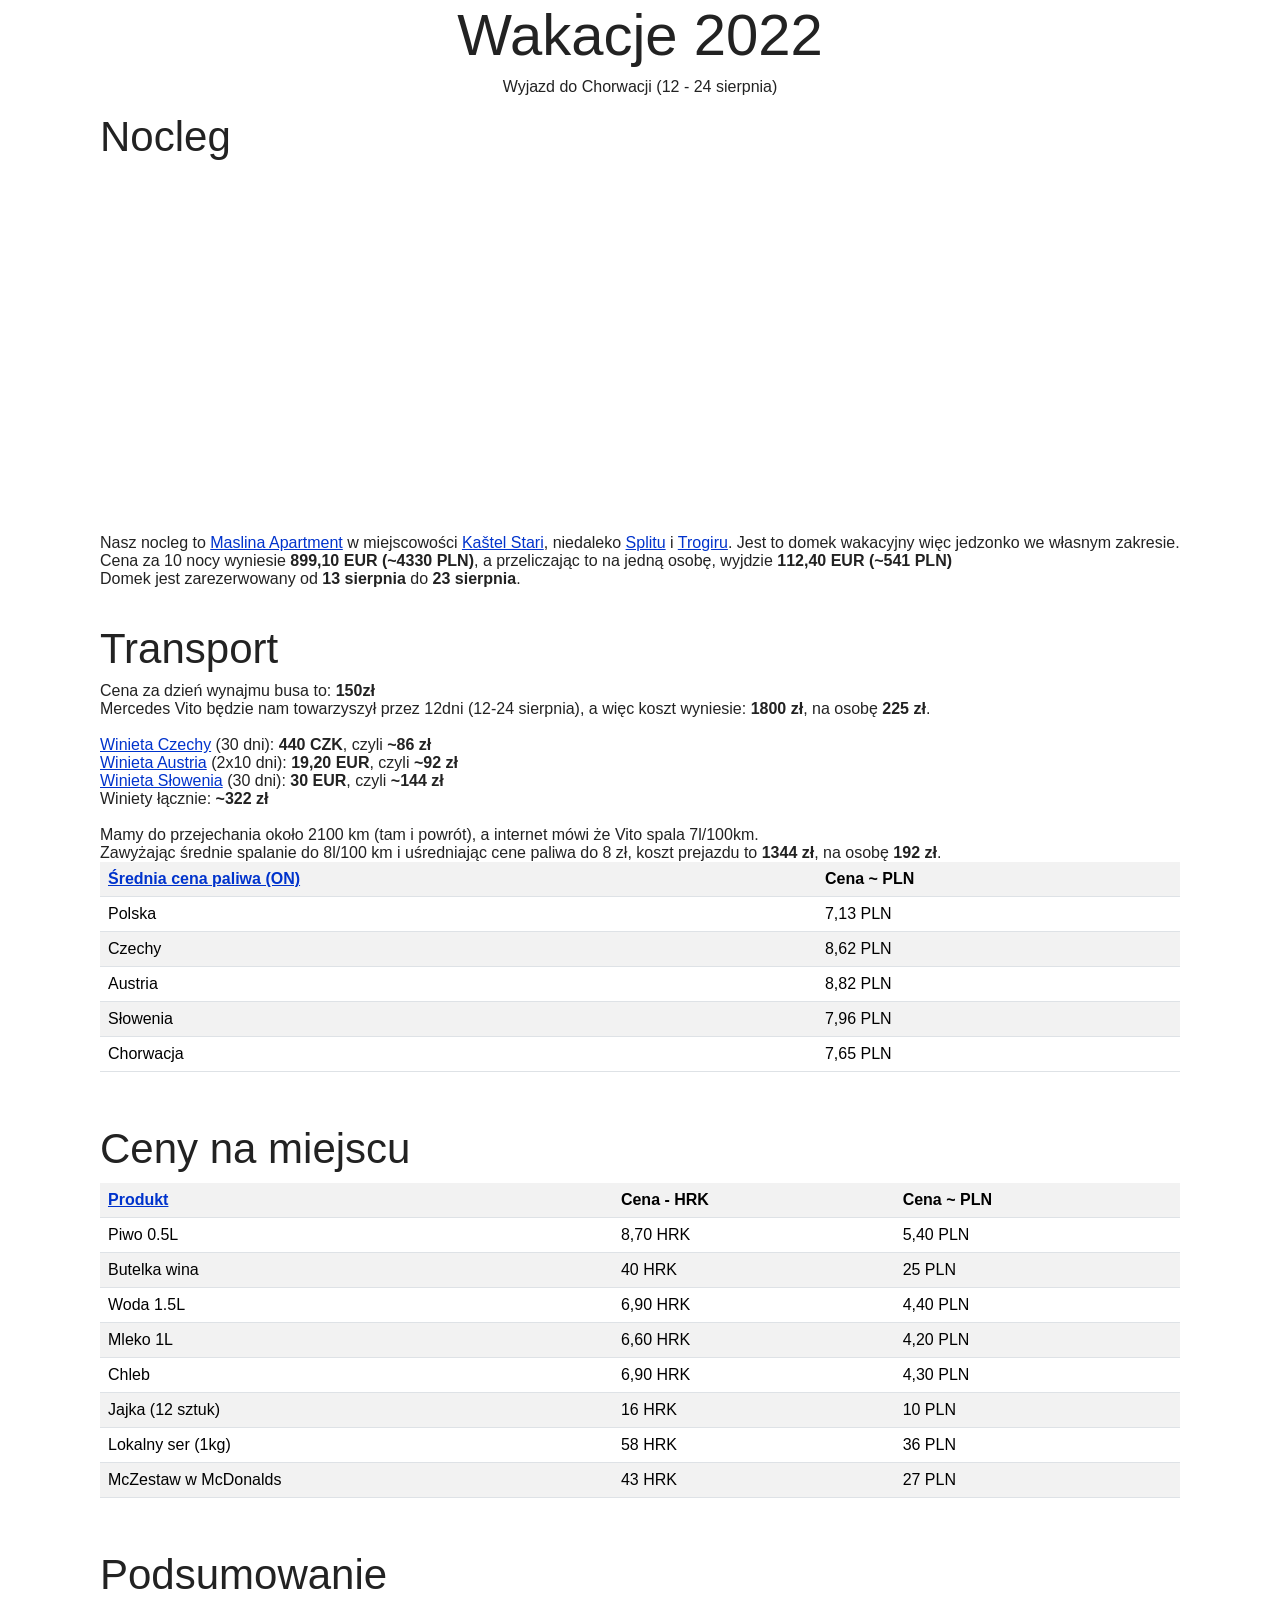
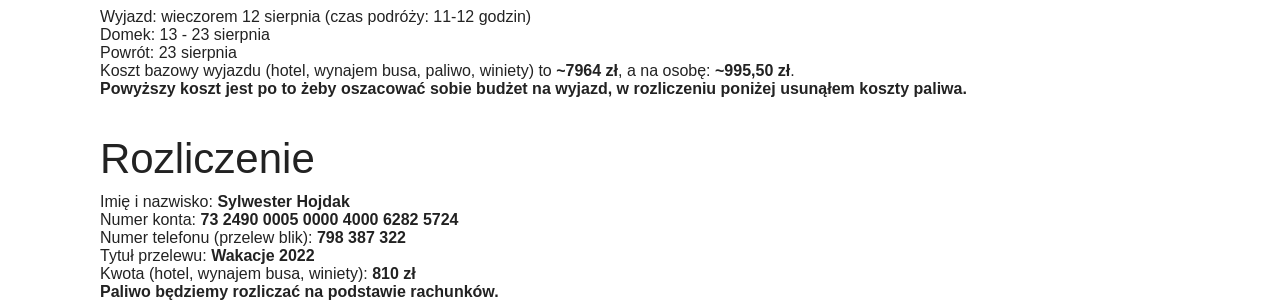
==== commit 9d441133: "croatia 1.4" ====
--- a/index.html
+++ b/index.html
@@ -39,25 +39,25 @@
     <p class="m-0">Winiety łącznie: <b>~322 zł</b></a></p>
     <br>
     <p class="m-0">Mamy do przejechania około 2100 km (tam i powrót), a internet mówi że Vito spala 7l/100km.</p>
-    <p class="m-0">Zawyżając średnie spalanie do 8l/100 km i uśredniając cene paliwa do 9 zł, koszt prejazdu to <b>1512 zł</b>, na osobę <b>189 zł</b>.</p>
+    <p class="m-0">Zawyżając średnie spalanie do 8l/100 km i uśredniając cene paliwa do 8 zł, koszt prejazdu to <b>1344 zł</b>, na osobę <b>192 zł</b>.</p>
     <table class="table table-striped table-hover">
       <tr>
         <td><b><a href="https://www.e-petrol.pl/notowania/rynki-zagraniczne/stacje-paliw-europa/on">Średnia cena paliwa (ON)</a></b></td><td><b>Cena ~ PLN</b></td>
       </tr>
       <tr>
-        <td>Polska</td><td>7,45 PLN</td>
+        <td>Polska</td><td>7,13 PLN</td>
       </tr>
       <tr>
-        <td>Czechy</td><td>8,71 PLN</td>
+        <td>Czechy</td><td>8,62 PLN</td>
       </tr>
       <tr>
-        <td>Austria</td><td>9,26 PLN</td>
+        <td>Austria</td><td>8,82 PLN</td>
       </tr>
       <tr>
-        <td>Słowenia</td><td>7,95 PLN</td>
+        <td>Słowenia</td><td>7,96 PLN</td>
       </tr>
       <tr>
-        <td>Chorwacja</td><td>8,02 PLN</td>
+        <td>Chorwacja</td><td>7,65 PLN</td>
       </tr>
     </table>
     <br><br>
